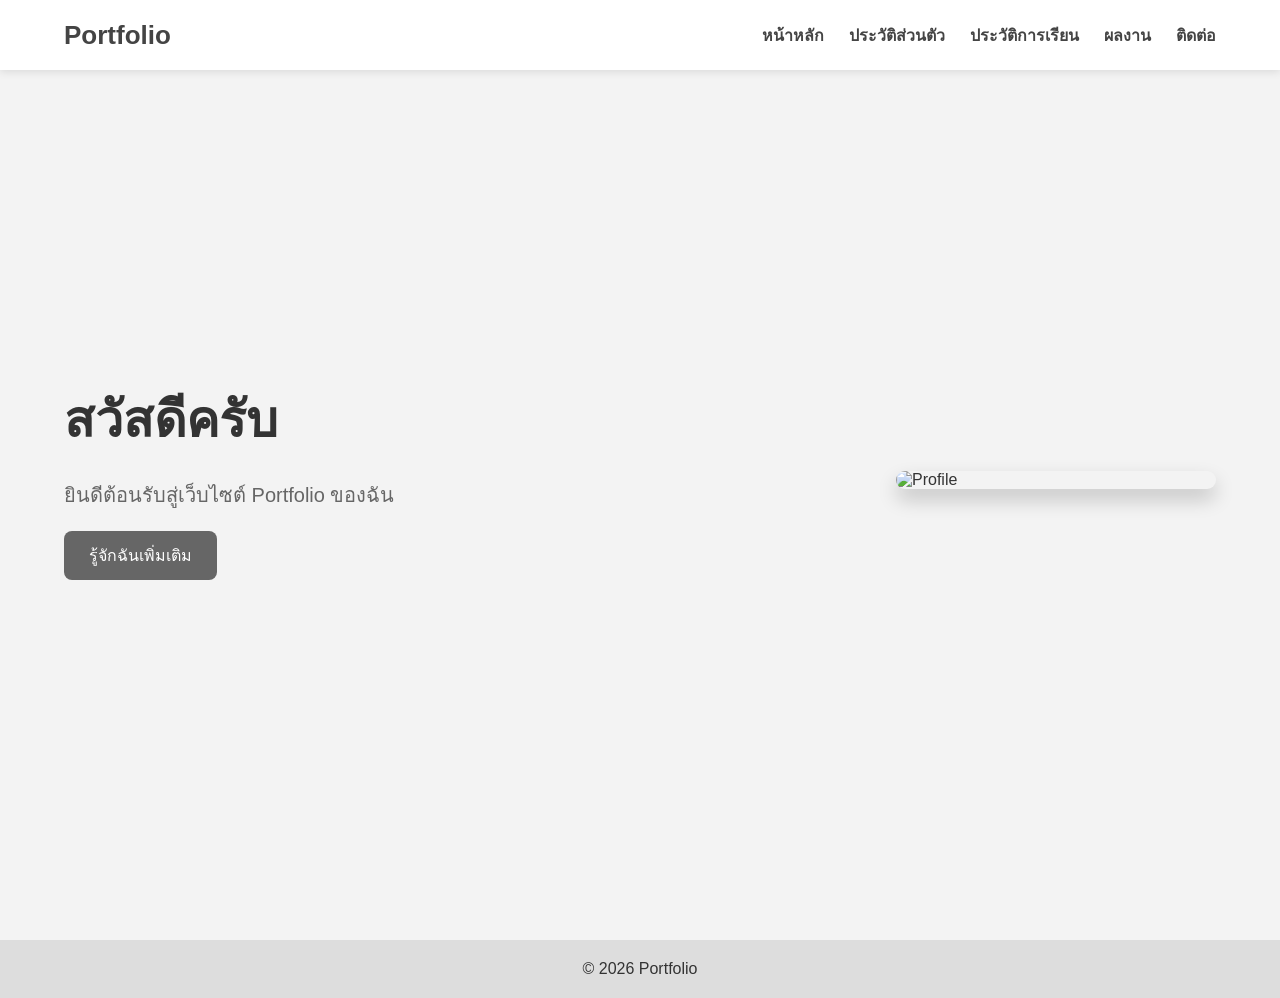
==== index.html @ 3687d6d1 "Create index.html" ====
<!DOCTYPE html>
<html lang="th">
<head>

<meta charset="UTF-8">

<meta name="viewport" content="width=device-width, initial-scale=1.0">

<title>Portfolio</title>

<link rel="stylesheet" href="css/style.css">

</head>

<body>

<header>

<nav>

<div class="logo">Portfolio</div>

<ul>

<li><a href="index.html">หน้าหลัก</a></li>

<li><a href="profile.html">ประวัติส่วนตัว</a></li>

<li><a href="education.html">ประวัติการเรียน</a></li>

<li><a href="projects.html">ผลงาน</a></li>

<li><a href="contact.html">ติดต่อ</a></li>

</ul>

</nav>

</header>

<div class="container">

<div class="hero">

<div class="hero-text">

<h1>สวัสดีครับ</h1>

<p>ยินดีต้อนรับสู่เว็บไซต์ Portfolio ของฉัน</p>

<a href="profile.html" class="btn">รู้จักฉันเพิ่มเติม</a>

</div>

<img src="images/profile.jpg" alt="Profile">

</div>

</div>

<footer>

© 2026 Portfolio

</footer>

<script src="js/script.js"></script>

</body>
</html>
---- css/style.css ----
/* รีเซ็ตค่า */
*{
    margin:0;
    padding:0;
    box-sizing:border-box;
    font-family:Arial, Helvetica, sans-serif;
}

body{
    background:#f3f3f3;
    color:#333;
}

/* เมนูด้านบน */

header{
    background:#ffffff;
    box-shadow:0 2px 8px rgba(0,0,0,.1);
    position:sticky;
    top:0;
    z-index:999;
}

nav{
    width:90%;
    margin:auto;
    display:flex;
    justify-content:space-between;
    align-items:center;
    height:70px;
}

.logo{
    font-size:26px;
    font-weight:bold;
    color:#444;
}

nav ul{
    display:flex;
    list-style:none;
}

nav ul li{
    margin-left:25px;
}

nav ul li a{
    text-decoration:none;
    color:#444;
    font-weight:bold;
    transition:.3s;
}

nav ul li a:hover{
    color:#888;
}

/* เนื้อหา */

.container{
    width:90%;
    max-width:1200px;
    margin:auto;
    padding:50px 0;
}

/* Hero */

.hero{
    display:flex;
    align-items:center;
    justify-content:space-between;
    flex-wrap:wrap;
    min-height:80vh;
}

.hero-text{
    flex:1;
}

.hero-text h1{
    font-size:50px;
    margin-bottom:20px;
}

.hero-text p{
    font-size:20px;
    color:#666;
}

.hero img{
    width:320px;
    border-radius:20px;
    box-shadow:0 10px 20px rgba(0,0,0,.2);
}

/* กล่อง */

.card{
    background:white;
    padding:30px;
    margin:20px 0;
    border-radius:15px;
    box-shadow:0 5px 15px rgba(0,0,0,.08);
}

/* ปุ่ม */

.btn{
    display:inline-block;
    margin-top:20px;
    background:#666;
    color:white;
    text-decoration:none;
    padding:12px 25px;
    border-radius:8px;
    transition:.3s;
}

.btn:hover{
    background:#444;
}

/* Footer */

footer{
    background:#ddd;
    text-align:center;
    padding:20px;
    margin-top:50px;
}

@media(max-width:768px){

.hero{
    text-align:center;
}

.hero img{
    margin-top:30px;
}

nav{
    flex-direction:column;
    height:auto;
    padding:20px;
}

nav ul{
    margin-top:15px;
    flex-wrap:wrap;
    justify-content:center;
}

}
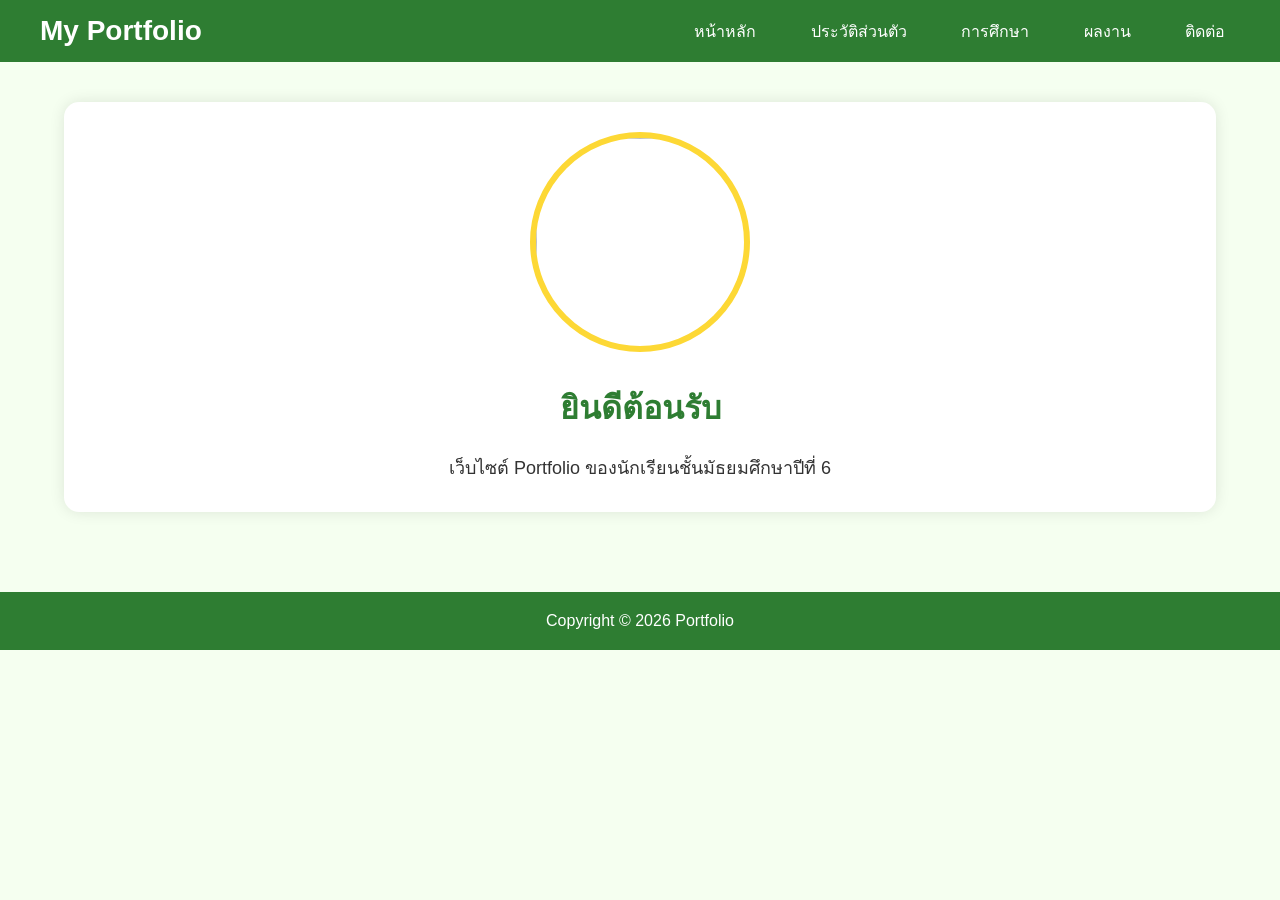
==== commit 878d02ff: "Update index.html" ====
--- a/index.html
+++ b/index.html
@@ -1,70 +1,46 @@
 <!DOCTYPE html>
 <html lang="th">
 <head>
-
 <meta charset="UTF-8">
-
-<meta name="viewport" content="width=device-width, initial-scale=1.0">
-
 <title>Portfolio</title>
-
 <link rel="stylesheet" href="css/style.css">
-
 </head>
 
 <body>
 
 <header>
 
+<div class="logo">My Portfolio</div>
+
 <nav>
-
-<div class="logo">Portfolio</div>
-
-<ul>
-
-<li><a href="index.html">หน้าหลัก</a></li>
-
-<li><a href="profile.html">ประวัติส่วนตัว</a></li>
-
-<li><a href="education.html">ประวัติการเรียน</a></li>
-
-<li><a href="projects.html">ผลงาน</a></li>
-
-<li><a href="contact.html">ติดต่อ</a></li>
-
-</ul>
-
+<a href="index.html">หน้าหลัก</a>
+<a href="profile.html">ประวัติส่วนตัว</a>
+<a href="education.html">การศึกษา</a>
+<a href="activities.html">ผลงาน</a>
+<a href="contact.html">ติดต่อ</a>
 </nav>
 
 </header>
 
 <div class="container">
 
-<div class="hero">
+<div class="card hero">
 
-<div class="hero-text">
+<img src="images/profile.jpg">
 
-<h1>สวัสดีครับ</h1>
+<h1>ยินดีต้อนรับ</h1>
 
-<p>ยินดีต้อนรับสู่เว็บไซต์ Portfolio ของฉัน</p>
-
-<a href="profile.html" class="btn">รู้จักฉันเพิ่มเติม</a>
-
-</div>
-
-<img src="images/profile.jpg" alt="Profile">
+<p>
+เว็บไซต์ Portfolio ของนักเรียนชั้นมัธยมศึกษาปีที่ 6
+</p>
 
 </div>
 
 </div>
 
 <footer>
-
-© 2026 Portfolio
-
+Copyright © 2026 Portfolio
 </footer>
-
-<script src="js/script.js"></script>
 
 </body>
 </html>
--- a/css/style.css
+++ b/css/style.css
@@ -1,156 +1,133 @@
-/* รีเซ็ตค่า */
 *{
     margin:0;
     padding:0;
     box-sizing:border-box;
-    font-family:Arial, Helvetica, sans-serif;
+    font-family:'Segoe UI',sans-serif;
 }
 
 body{
-    background:#f3f3f3;
+    background:#f5fff0;
     color:#333;
 }
 
-/* เมนูด้านบน */
-
 header{
-    background:#ffffff;
-    box-shadow:0 2px 8px rgba(0,0,0,.1);
-    position:sticky;
-    top:0;
-    z-index:999;
-}
-
-nav{
-    width:90%;
-    margin:auto;
+    background:#2e7d32;
+    color:white;
+    padding:15px 40px;
     display:flex;
     justify-content:space-between;
     align-items:center;
-    height:70px;
+    position:sticky;
+    top:0;
 }
 
 .logo{
-    font-size:26px;
+    font-size:28px;
     font-weight:bold;
-    color:#444;
 }
 
-nav ul{
-    display:flex;
-    list-style:none;
-}
-
-nav ul li{
-    margin-left:25px;
-}
-
-nav ul li a{
+nav a{
+    color:white;
     text-decoration:none;
-    color:#444;
-    font-weight:bold;
+    margin-left:20px;
+    padding:10px 15px;
+    border-radius:8px;
     transition:.3s;
 }
 
-nav ul li a:hover{
-    color:#888;
+nav a:hover{
+    background:#fdd835;
+    color:#222;
 }
-
-/* เนื้อหา */
 
 .container{
     width:90%;
-    max-width:1200px;
     margin:auto;
-    padding:50px 0;
+    padding:40px 0;
 }
-
-/* Hero */
-
-.hero{
-    display:flex;
-    align-items:center;
-    justify-content:space-between;
-    flex-wrap:wrap;
-    min-height:80vh;
-}
-
-.hero-text{
-    flex:1;
-}
-
-.hero-text h1{
-    font-size:50px;
-    margin-bottom:20px;
-}
-
-.hero-text p{
-    font-size:20px;
-    color:#666;
-}
-
-.hero img{
-    width:320px;
-    border-radius:20px;
-    box-shadow:0 10px 20px rgba(0,0,0,.2);
-}
-
-/* กล่อง */
 
 .card{
     background:white;
     padding:30px;
-    margin:20px 0;
     border-radius:15px;
-    box-shadow:0 5px 15px rgba(0,0,0,.08);
+    box-shadow:0 0 15px rgba(0,0,0,.1);
 }
-
-/* ปุ่ม */
-
-.btn{
-    display:inline-block;
-    margin-top:20px;
-    background:#666;
-    color:white;
-    text-decoration:none;
-    padding:12px 25px;
-    border-radius:8px;
-    transition:.3s;
-}
-
-.btn:hover{
-    background:#444;
-}
-
-/* Footer */
-
-footer{
-    background:#ddd;
-    text-align:center;
-    padding:20px;
-    margin-top:50px;
-}
-
-@media(max-width:768px){
 
 .hero{
     text-align:center;
 }
 
 .hero img{
-    margin-top:30px;
+    width:220px;
+    height:220px;
+    object-fit:cover;
+    border-radius:50%;
+    border:6px solid #fdd835;
 }
 
-nav{
-    flex-direction:column;
-    height:auto;
-    padding:20px;
+.hero h1{
+    color:#2e7d32;
+    margin:20px 0;
 }
 
-nav ul{
-    margin-top:15px;
-    flex-wrap:wrap;
-    justify-content:center;
+.hero p{
+    font-size:18px;
 }
 
+table{
+    width:100%;
+    border-collapse:collapse;
 }
+
+table th{
+    background:#2e7d32;
+    color:white;
+}
+
+table th,
+table td{
+    border:1px solid #ddd;
+    padding:15px;
+    text-align:center;
+}
+
+.gallery{
+    display:grid;
+    grid-template-columns:repeat(auto-fit,minmax(250px,1fr));
+    gap:25px;
+}
+
+.work{
+    background:white;
+    border-radius:15px;
+    overflow:hidden;
+    box-shadow:0 0 10px rgba(0,0,0,.1);
+}
+
+.work img{
+    width:100%;
+    height:200px;
+    object-fit:cover;
+}
+
+.work h3{
+    padding:15px;
+    color:#2e7d32;
+}
+
+.work p{
+    padding:0 15px 20px;
+}
+
+.contact p{
+    font-size:20px;
+    margin:15px 0;
+}
+
+footer{
+    background:#2e7d32;
+    color:white;
+    text-align:center;
+    padding:20px;
+    margin-top:40px;
+}
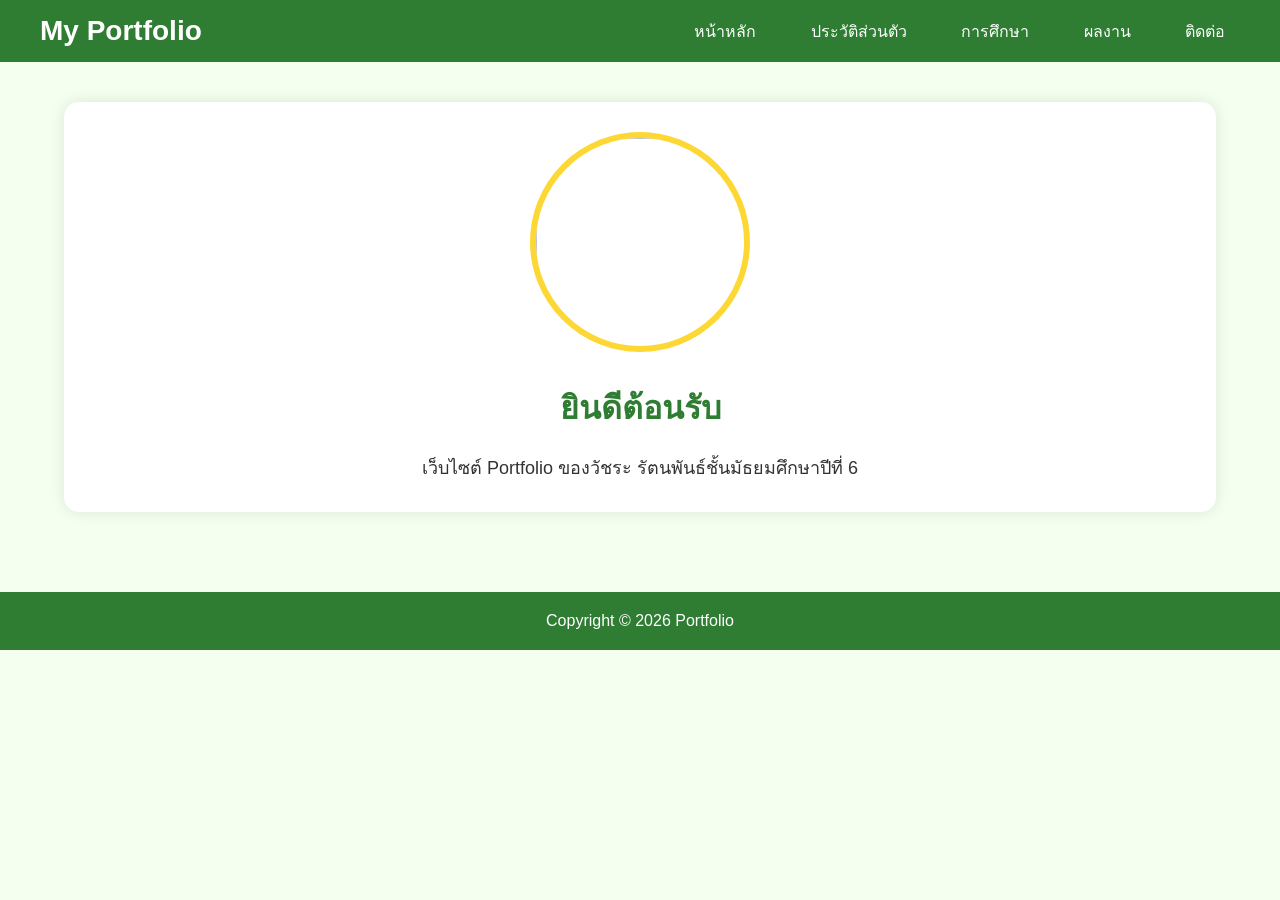
==== commit 92e71d20: "Update index.html" ====
--- a/index.html
+++ b/index.html
@@ -31,7 +31,7 @@
 <h1>ยินดีต้อนรับ</h1>
 
 <p>
-เว็บไซต์ Portfolio ของนักเรียนชั้นมัธยมศึกษาปีที่ 6
+เว็บไซต์ Portfolio ของวัชระ รัตนพันธ์ชั้นมัธยมศึกษาปีที่ 6
 </p>
 
 </div>
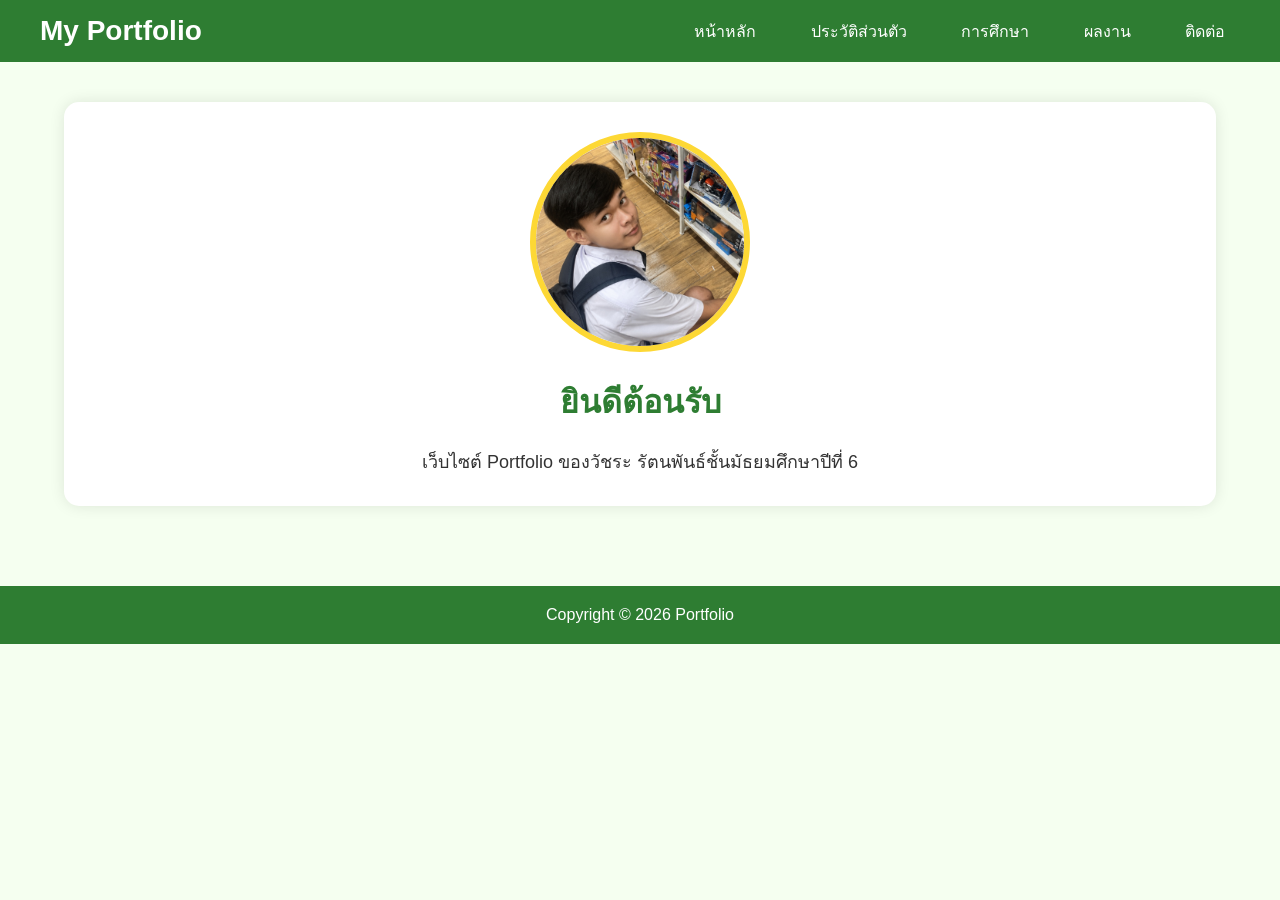
==== commit 06239696: "Update index.html" ====
--- a/index.html
+++ b/index.html
@@ -26,7 +26,7 @@
 
 <div class="card hero">
 
-<img src="images/profile.jpg">
+<img src="images/1000004875.jpg">
 
 <h1>ยินดีต้อนรับ</h1>
 
